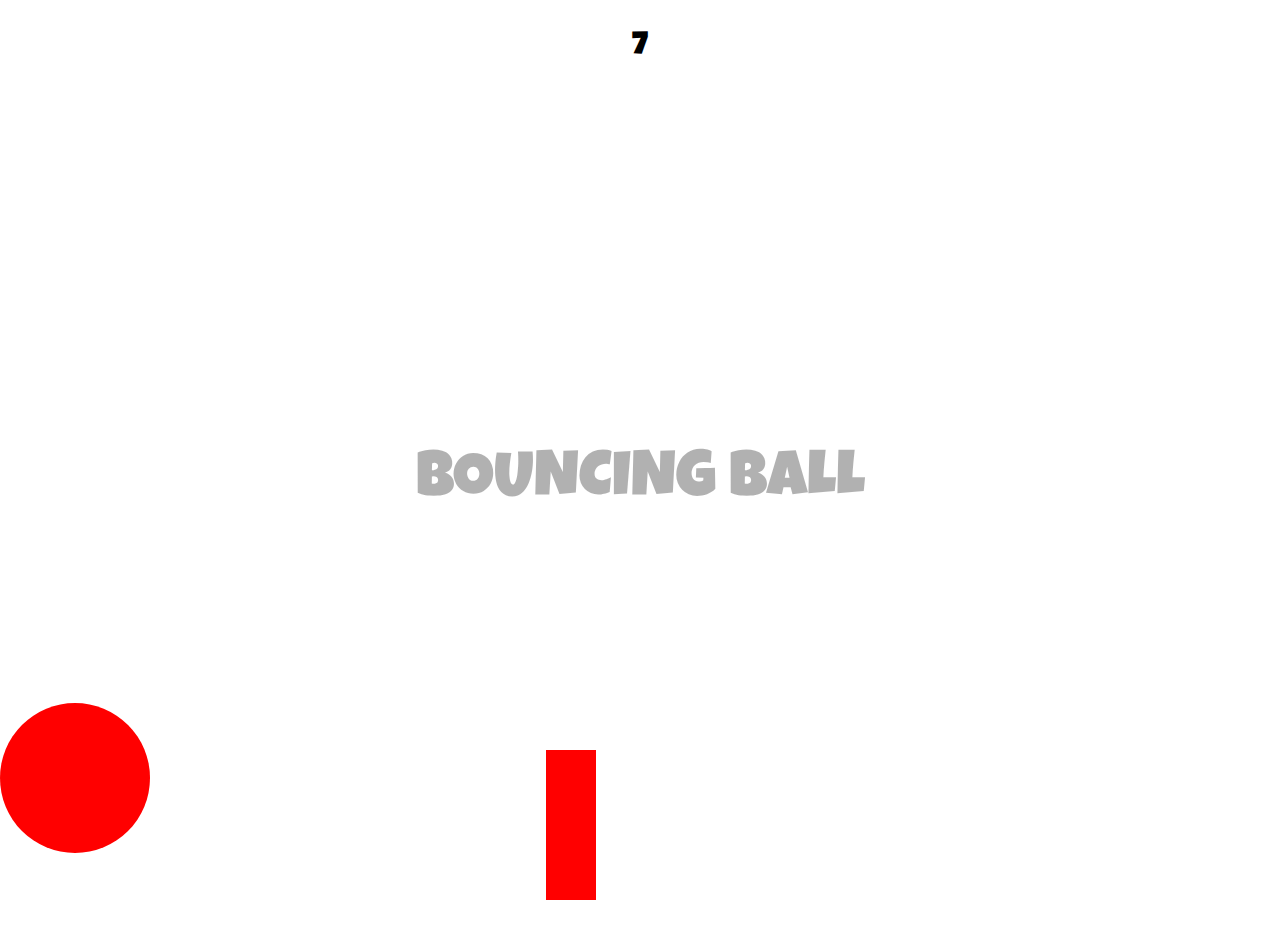
==== index.html @ 562f57e9 "initial commit" ====
<!DOCTYPE html>
<html>

<head>
  <meta charset="utf-8">
  <meta http-equiv="X-UA-Compatible" content="IE=edge,chrome=1">
  <meta name="viewport" content="width=device-width, initial-scale=1">

  <title>23 Practical Template</title>

  <link rel="stylesheet" type="text/css" href="css/reset.css">
  <link rel="stylesheet" type="text/css" href="css/style.css">
  <link href="https://fonts.googleapis.com/css?family=Luckiest+Guy|Open+Sans" rel="stylesheet">

</head>

<body>
  <main>

    <div id="container">
      <h1 id="title">BOUNCING BALL</h1>
      <h3 id="score"></h3>
    </div>

  </main>
  <!-- #main-container -->
  <script src="js/main.js"></script>
</body>

</html>
---- css/style.css ----
* {
  box-sizing: border-box;
}

body {
  color: #000;
  font-family: 'Open Sans', sans-serif;
}

img {
  max-width: 100%;
}

/* Headers */
h1, h2, h3, h4, h5, h6 {
  color: #000;
  font-family: "Luckiest Guy", cursive;
}

h1 {
  color: #000;
  font-size: 4em;
  text-align: center;
  margin: .5em 0 .25em;
}

h2 {
  font-size: 2.75em;
  margin: .25em 0 .5em;
  text-align: center;
}

h3 {
  font-size: 2em;
  margin: 1em 0;
  text-align: center;
}

h4 {
  font-size: 1.45em;
  margin: 1em 0 2em;
  text-align: center;
}

main {
  min-height: 60vh;
  text-align: center;
}


#container{
  height:100vh;
  width:100vw;
}

#title{
  position: absolute;
  top:50%;
  left:50%;
  transform:translate(-50%, -50%);
  opacity:0.3;
}
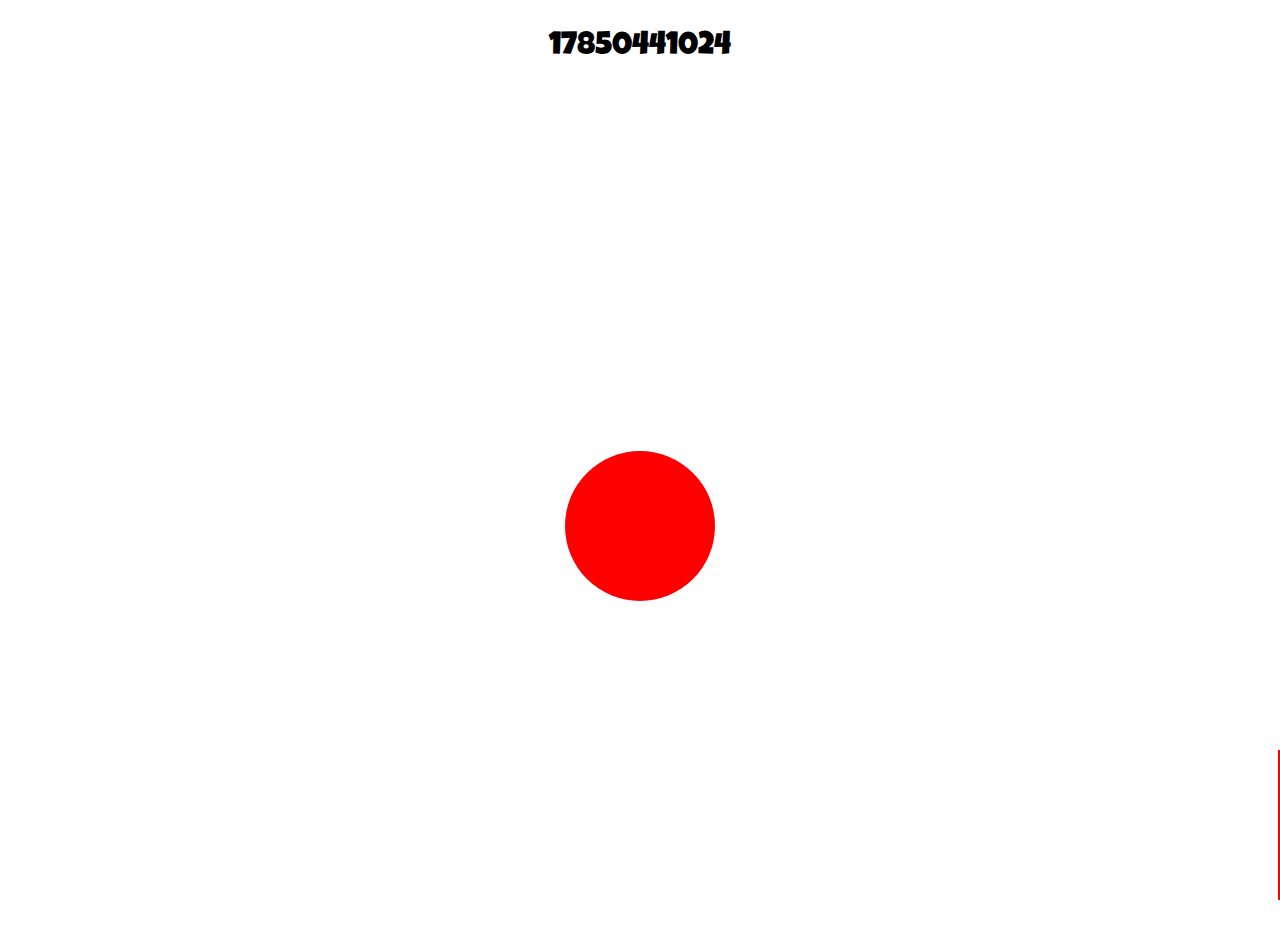
==== commit 7918b9d0: "for start of lesson" ====
--- a/index.html
+++ b/index.html
@@ -18,7 +18,8 @@
   <main>
 
     <div id="container">
-      <h1 id="title">BOUNCING BALL</h1>
+      <!-- <h1 id="title">BOUNCING BALL</h1> -->
+      <div id="highScoresContainer"></div>
       <h3 id="score"></h3>
     </div>
 
--- a/css/style.css
+++ b/css/style.css
@@ -6,6 +6,7 @@
 body {
   color: #000;
   font-family: 'Open Sans', sans-serif;
+  overflow: hidden;
 }
 
 img {
@@ -62,4 +63,15 @@
   opacity:0.3;
 }
 
+#nameInput{
+  position: absolute;
+  top:50%;
+  left:50%;
+  transform:translate(-50%, -50%);
+  height:50px;
+  width:400px;
+  border-radius:5px;
+  z-index: 100;
+}
 
+
